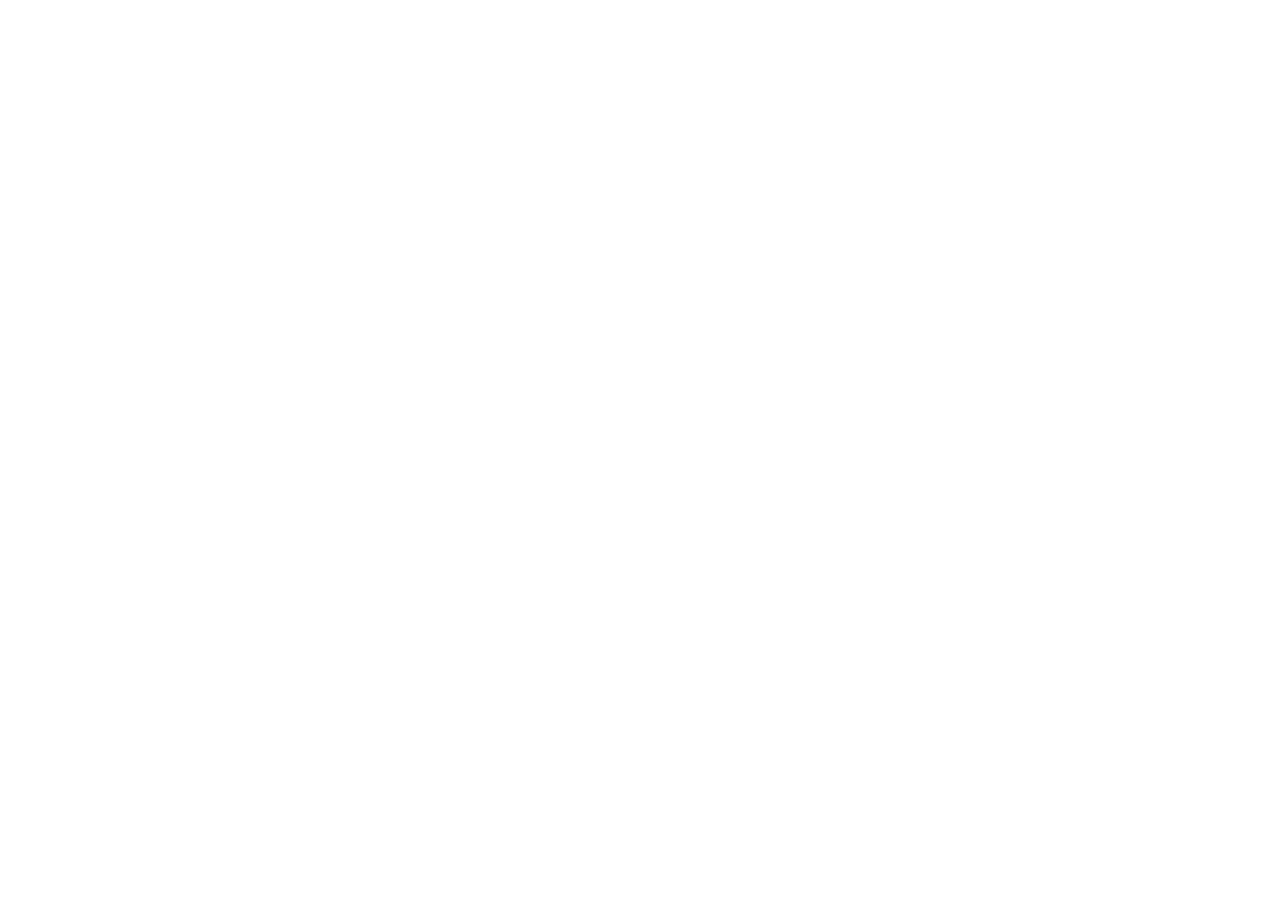
==== index.html @ 192f9d92 "1" ====
<!DOCTYPE html>
<html lang="en">
<head>
    <meta charset="UTF-8">
    <meta name="viewport" content="width=device-width, initial-scale=1.0">
    <title>Document</title>
</head>
<body>
    
</body>
</html>
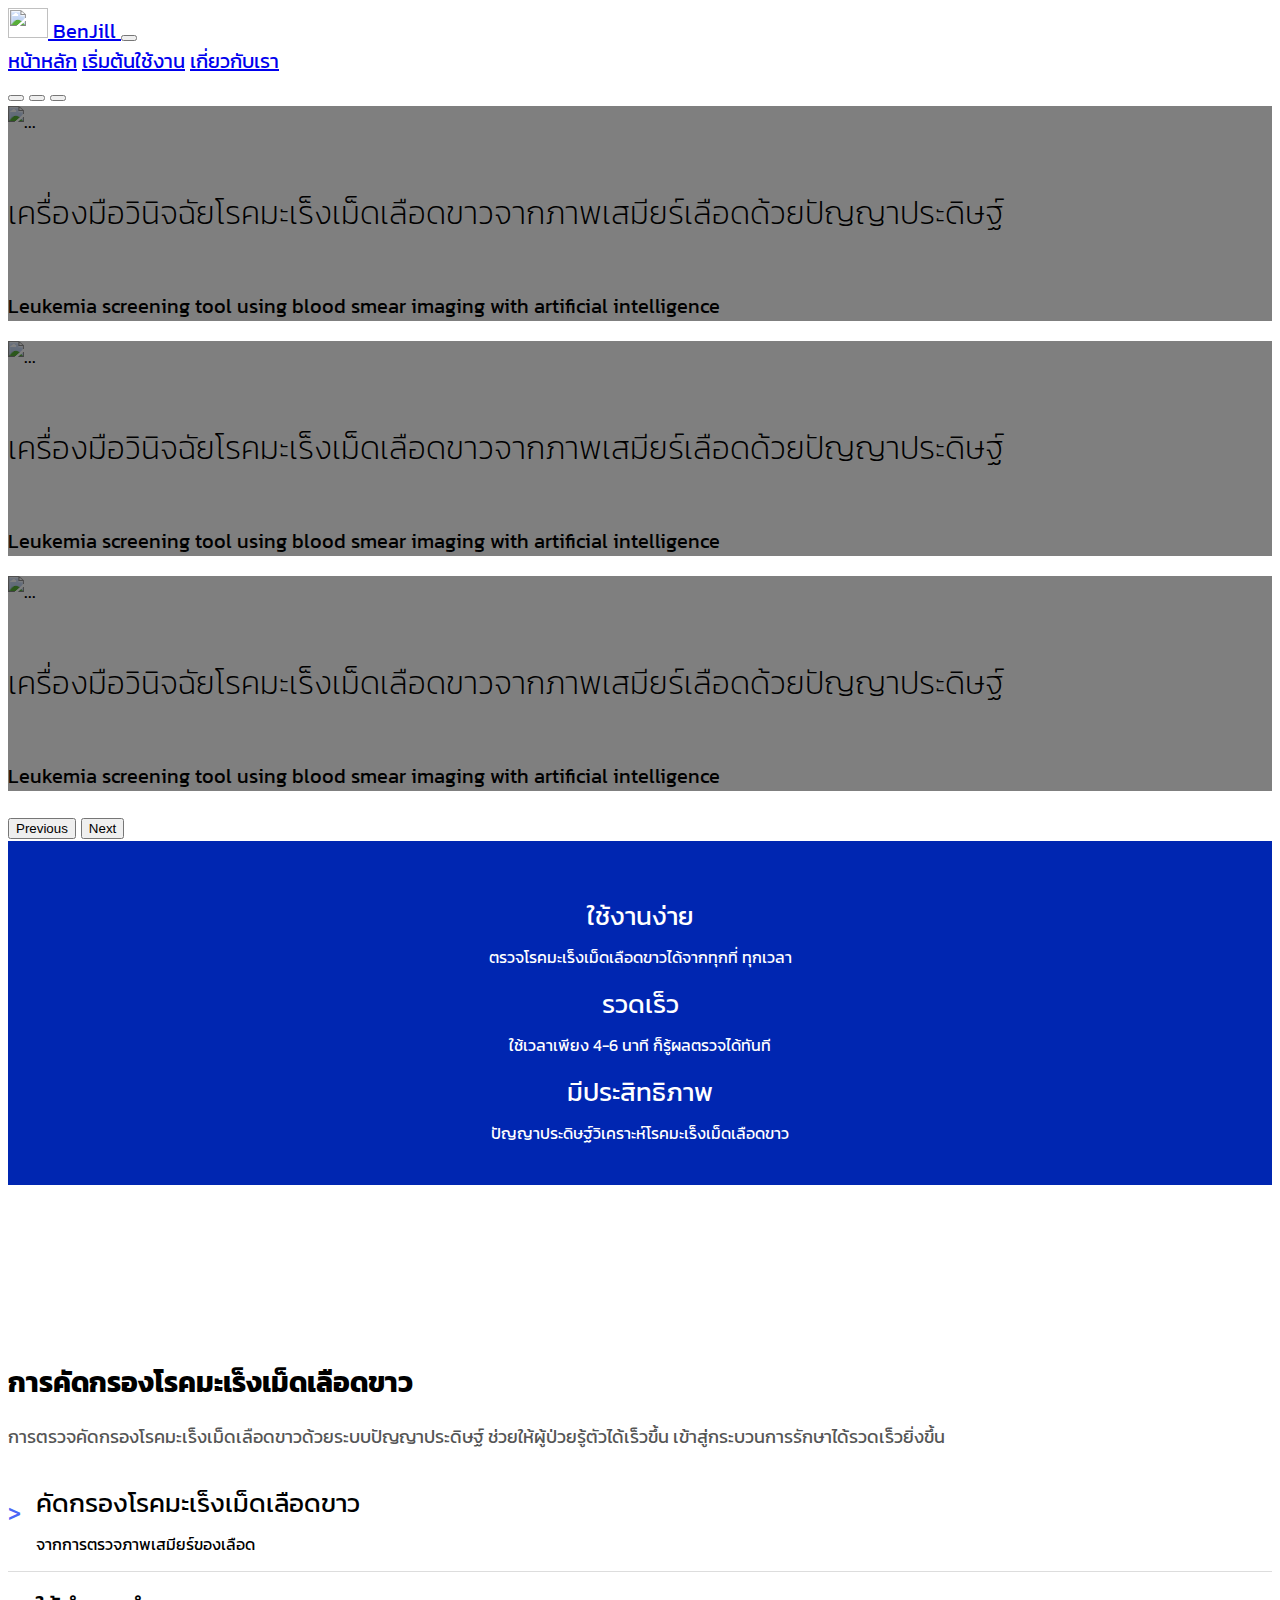
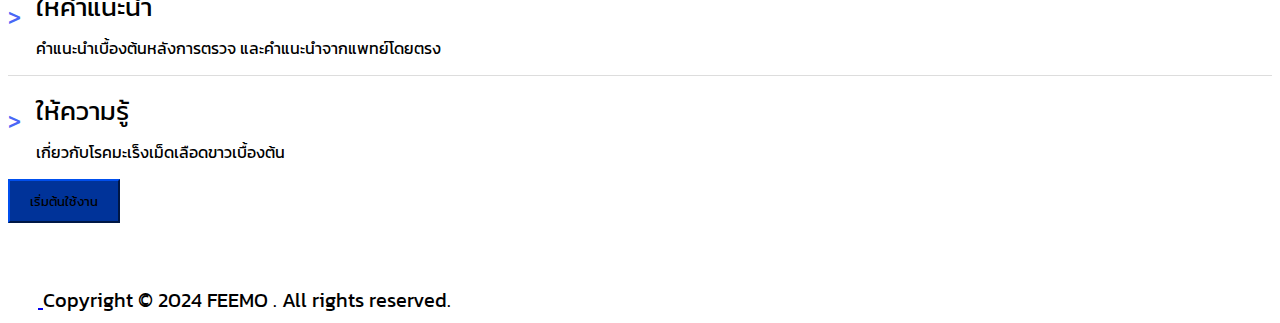
==== commit 424d422e: "update" ====
--- a/index.html
+++ b/index.html
@@ -1,11 +1,166 @@
-<!DOCTYPE html>
+<!doctype html>
 <html lang="en">
-<head>
-    <meta charset="UTF-8">
-    <meta name="viewport" content="width=device-width, initial-scale=1.0">
-    <title>Document</title>
-</head>
-<body>
-    
-</body>
-</html>+  <head>
+    <meta charset="utf-8">
+    <meta name="viewport" content="width=device-width, initial-scale=1">
+    <link rel="stylesheet" href="index.css">
+    <link href="https://cdn.jsdelivr.net/npm/bootstrap@5.0.2/dist/css/bootstrap.min.css" rel="stylesheet" integrity="sha384-EVSTQN3/azprG1Anm3QDgpJLIm9Nao0Yz1ztcQTwFspd3yD65VohhpuuCOmLASjC" crossorigin="anonymous">
+    <title>BenJill | Home</title>
+  </head>
+  <body>
+    <!-- Start NavBar -->
+    <nav class="navbar navbar-expand-lg navbar-light bg-light">
+      <div class="container-fluid">
+        <a class="navbar-brand" href="#">
+          <img src="Image/4.jpg" alt="" width="40" height="30" class="d-inline-block align-text-top">
+          BenJill
+        </a>
+        <button class="navbar-toggler" type="button" data-bs-toggle="collapse" data-bs-target="#navbarNavAltMarkup" aria-controls="navbarNavAltMarkup" aria-expanded="false" aria-label="Toggle navigation">
+          <span class="navbar-toggler-icon"></span>
+        </button>
+        <div class="collapse navbar-collapse" id="navbarNavAltMarkup">
+          <div class="navbar-nav">
+            <a class="nav-link active" aria-current="page" href="#">หน้าหลัก</a>
+            <a class="nav-link" href="#">เริ่มต้นใช้งาน</a>
+            <a class="nav-link" href="#">เกี่ยวกับเรา</a>
+          </div>
+        </div>
+      </div>
+    </nav>
+    <!-- End NavBar -->
+
+    <!-- Start Carousel -->
+    <div id="carouselExampleCaptions" class="carousel slide" data-bs-ride="carousel">
+      <div class="carousel-indicators">
+        <button type="button" data-bs-target="#carouselExampleCaptions" data-bs-slide-to="0" class="active" aria-current="true" aria-label="Slide 1"></button>
+        <button type="button" data-bs-target="#carouselExampleCaptions" data-bs-slide-to="1" aria-label="Slide 2"></button>
+        <button type="button" data-bs-target="#carouselExampleCaptions" data-bs-slide-to="2" aria-label="Slide 3"></button>
+      </div>
+      <div class="carousel-inner">
+        <div class="carousel-item active">
+          <img src="Image/1.jpg" class="d-block w-100" alt="...">
+          <div class="carousel-caption d-none d-md-block">
+            <h5>เครื่องมือวินิจฉัยโรคมะเร็งเม็ดเลือดขาวจากภาพเสมียร์เลือดด้วยปัญญาประดิษฐ์</h5>
+            <p>Leukemia screening tool using blood smear imaging with artificial intelligence</p>
+          </div>
+        </div>
+        <div class="carousel-item">
+          <img src="Image/2.jpg" class="d-block w-100" alt="...">
+          <div class="carousel-caption d-none d-md-block">
+            <h5>เครื่องมือวินิจฉัยโรคมะเร็งเม็ดเลือดขาวจากภาพเสมียร์เลือดด้วยปัญญาประดิษฐ์</h5>
+            <p>Leukemia screening tool using blood smear imaging with artificial intelligence</p>
+          </div>
+        </div>
+        <div class="carousel-item">
+          <img src="Image/5.jpg" class="d-block w-100" alt="...">
+          <div class="carousel-caption d-none d-md-block">
+            <h5>เครื่องมือวินิจฉัยโรคมะเร็งเม็ดเลือดขาวจากภาพเสมียร์เลือดด้วยปัญญาประดิษฐ์</h5>
+            <p>Leukemia screening tool using blood smear imaging with artificial intelligence</p>
+          </div>
+        </div>
+      </div>
+      <button class="carousel-control-prev" type="button" data-bs-target="#carouselExampleCaptions" data-bs-slide="prev">
+        <span class="carousel-control-prev-icon" aria-hidden="true"></span>
+        <span class="visually-hidden">Previous</span>
+      </button>
+      <button class="carousel-control-next" type="button" data-bs-target="#carouselExampleCaptions" data-bs-slide="next">
+        <span class="carousel-control-next-icon" aria-hidden="true"></span>
+        <span class="visually-hidden">Next</span>
+      </button>
+    </div>
+    <!-- End Carousel -->
+
+    <!-- Start Features Section -->
+    <section class="features-section">
+      <div class="container">
+        <div class="row">
+          <div class="col-md-4">
+            <div class="feature-box">
+              <div class="feature-icon">
+                <i class="bi bi-hand-thumbs-up"></i>
+              </div>
+              <div class="feature-title">ใช้งานง่าย</div>
+              <div class="feature-description">ตรวจโรคมะเร็งเม็ดเลือดขาวได้จากทุกที่ ทุกเวลา</div>
+            </div>
+          </div>
+          <div class="col-md-4">
+            <div class="feature-box">
+              <div class="feature-icon">
+                <i class="bi bi-clock"></i>
+              </div>
+              <div class="feature-title">รวดเร็ว</div>
+              <div class="feature-description">ใช้เวลาเพียง 4-6 นาที ก็รู้ผลตรวจได้ทันที</div>
+            </div>
+          </div>
+          <div class="col-md-4">
+            <div class="feature-box">
+              <div class="feature-icon">
+                <i class="bi bi-award"></i>
+              </div>
+              <div class="feature-title">มีประสิทธิภาพ</div>
+              <div class="feature-description">ปัญญาประดิษฐ์วิเคราะห์โรคมะเร็งเม็ดเลือดขาว</div>
+            </div>
+          </div>
+        </div>
+      </div>
+    </section>
+    <!-- End Features Section -->
+
+    <!-- Start About Section -->
+    <section id="about" class="about section-padding">
+      <div class="container">
+        <div class="row">
+          <div class="col-lg-4 col-md-12 col-12">
+            <img src="Image/6.jpg" alt="" class="img-fluid" style="margin-top: 90px;">
+          </div>
+          <div class="col-lg-8 col-md-12 col-12 ps-lg-5 mt-md-5">
+            <div class="about-text">
+              <h1>การคัดกรองโรคมะเร็งเม็ดเลือดขาว</h1>
+              <p>การตรวจคัดกรองโรคมะเร็งเม็ดเลือดขาวด้วยระบบปัญญาประดิษฐ์ ช่วยให้ผู้ป่วยรู้ตัวได้เร็วขึ้น เข้าสู่กระบวนการรักษาได้รวดเร็วยิ่งขึ้น</p>
+              <ul class="feature-list">
+                    <li class="feature-item">
+                        <div class="feature-icon">></div>
+                        <div>
+                            <div class="feature-title">คัดกรองโรคมะเร็งเม็ดเลือดขาว</div>
+                            <div class="feature-description">จากการตรวจภาพเสมียร์ของเลือด</div>
+                        </div>
+                    </li>
+                    <li class="feature-item">
+                        <div class="feature-icon">></div>
+                        <div>
+                            <div class="feature-title">ให้คำแนะนำ</div>
+                            <div class="feature-description">คำแนะนำเบื้องต้นหลังการตรวจ และคำแนะนำจากแพทย์โดยตรง</div>
+                        </div>
+                    </li>
+                    <li class="feature-item">
+                        <div class="feature-icon">></div>
+                        <div>
+                            <div class="feature-title">ให้ความรู้</div>
+                            <div class="feature-description">เกี่ยวกับโรคมะเร็งเม็ดเลือดขาวเบื้องต้น</div>
+                        </div>
+                    </li>
+                </ul>
+              <a href="/start.html"> <button  type="button" class="btn btn-primary btn-read-more">เริ่มต้นใช้งาน</button></a>
+            </div>
+          </div>
+        </div>
+      </div>
+    </section>
+    <!-- End About Section -->
+
+    <div id="footer" class="container">
+        <footer class="d-flex flex-wrap justify-content-between align-items-center py-3 my-4 border-top">
+          <div class="col-md-4 d-flex align-items-center">
+            <a href="/" class="mb-3 me-2 mb-md-0 text-muted text-decoration-none lh-1">
+              <svg class="bi" width="30" height="24">
+                <use xlink:href="#bootstrap"></use>
+              </svg>
+            </a>
+            <span class="mb-3 mb-md-0 text-muted">Copyright © 2024 FEEMO . All rights reserved.</span>
+          </div>
+        </footer>
+    </div>
+
+    <script src="https://cdn.jsdelivr.net/npm/bootstrap@5.0.2/dist/js/bootstrap.bundle.min.js" integrity="sha384-MrcW6ZMFYlzcLA8Nl+NtUVF0sA7MsXsP1UyJoMp4YLEuNSfAP+JcXn/tWtIaxVXM" crossorigin="anonymous"></script>
+  </body>
+</html>
--- a/index.css
+++ b/index.css
@@ -0,0 +1,171 @@
+/* Import the Google Font */
+@import url('https://fonts.googleapis.com/css2?family=Kanit:wght@400;700&display=swap');
+
+body, .navbar-brand, .nav-link, .feature-title, .feature-description,p {
+    font-family: 'Kanit', sans-serif ;
+    font-size: 20px;
+}
+
+/* Carousel Styling */
+#carouselExampleCaptions {
+    max-width: 100%; /* Adjust as needed */
+    margin: auto;
+}
+
+.carousel-inner {
+    position: relative;
+}
+
+.carousel-item {
+    position: relative;
+}
+
+.carousel-item img {
+    max-height: 500px; /* Adjust height as needed */
+    object-fit: cover;
+    width: 100%;
+}
+
+.carousel-item::before {
+    content: "";
+    position: absolute;
+    top: 0;
+    left: 0;
+    width: 100%;
+    height: 100%;
+    background: rgba(0, 0, 0, 0.5); /* Black filter with 50% opacity */
+    z-index: 1;
+}
+
+.carousel-caption {
+    position: relative;
+    z-index: 2; /* Ensure captions are above the filter */
+}
+
+
+.carousel-caption h5 {
+    font-size: 32px; /* Adjust the font size as needed */
+    font-weight: 250; /* Make the text bold */
+}
+
+/* Features Section Styling */
+.features-section {
+    background-color: #0026b1;
+    padding: 40px ;
+    color: white;
+}
+
+.feature-box {
+    text-align: center;
+}
+
+.feature-icon {
+    font-size: 40px;
+    margin-bottom: 15px;
+}
+
+.feature-title {
+    font-size: 26px;
+    margin-bottom: 10px;
+}
+
+.feature-description {
+    font-size: 16px;
+}
+.carousel-caption h5, .carousel-caption p {
+    font-family: 'Kanit', sans-serif;
+}
+
+
+.registration-form {
+    max-width: 600px;
+    margin: 50px auto;
+    padding: 20px;
+    background-color: white;
+    border-radius: 10px;
+    box-shadow: 0 4px 8px rgba(0, 0, 0, 0.1);
+    font-family: 'Kanit', sans-serif ;
+    font-size: 16px;
+}
+.registration-form h1 {
+    text-align: center;
+    margin-bottom: 30px;
+    color: #003399;
+    font-family: 'Kanit', sans-serif ;
+    font-size: 36px;
+}
+.btn-primary {
+    width: 100%;
+    background-color: #003399;
+    border-color: #003399;
+    font-family: 'Kanit', sans-serif ;
+}
+
+
+.form-check-label {
+    font-size: 0.9rem;
+    font-family: 'Kanit', sans-serif ;
+}
+
+
+#about {
+    padding: 60px 0;  
+    background-color: #ffffff;  
+}
+
+#about h1 {
+    font-size: 28px;  
+    margin-bottom: 20px;
+    font-family: 'Kanit', sans-serif ;
+
+}
+
+#about p {
+    font-size: 18px;
+    color: #555;  
+    font-family: 'Kanit', sans-serif ;
+
+}
+#about .btn-read-more {
+    width: auto;
+    padding: 10px 20px;
+}
+
+
+
+
+.feature-list {
+    list-style: none;
+    padding: 0;
+    margin: 0;
+}
+
+.feature-item {
+    display: flex;
+    align-items: center;
+    padding: 15px 0;
+    border-bottom: 1px solid #ddd;
+}
+
+.feature-item:last-child {
+    border-bottom: none;
+}
+
+.feature-icon {
+    color: #4A67F6;
+    font-size: 24px;
+    margin-right: 15px;
+    font-weight: 50px;
+
+}
+
+.feature-title2 {
+    font-size: 12px;
+    font-weight: 20px;
+    margin-bottom: 5px;
+}
+
+.feature-description1 {
+    font-size: 12px;
+    color: #555;
+}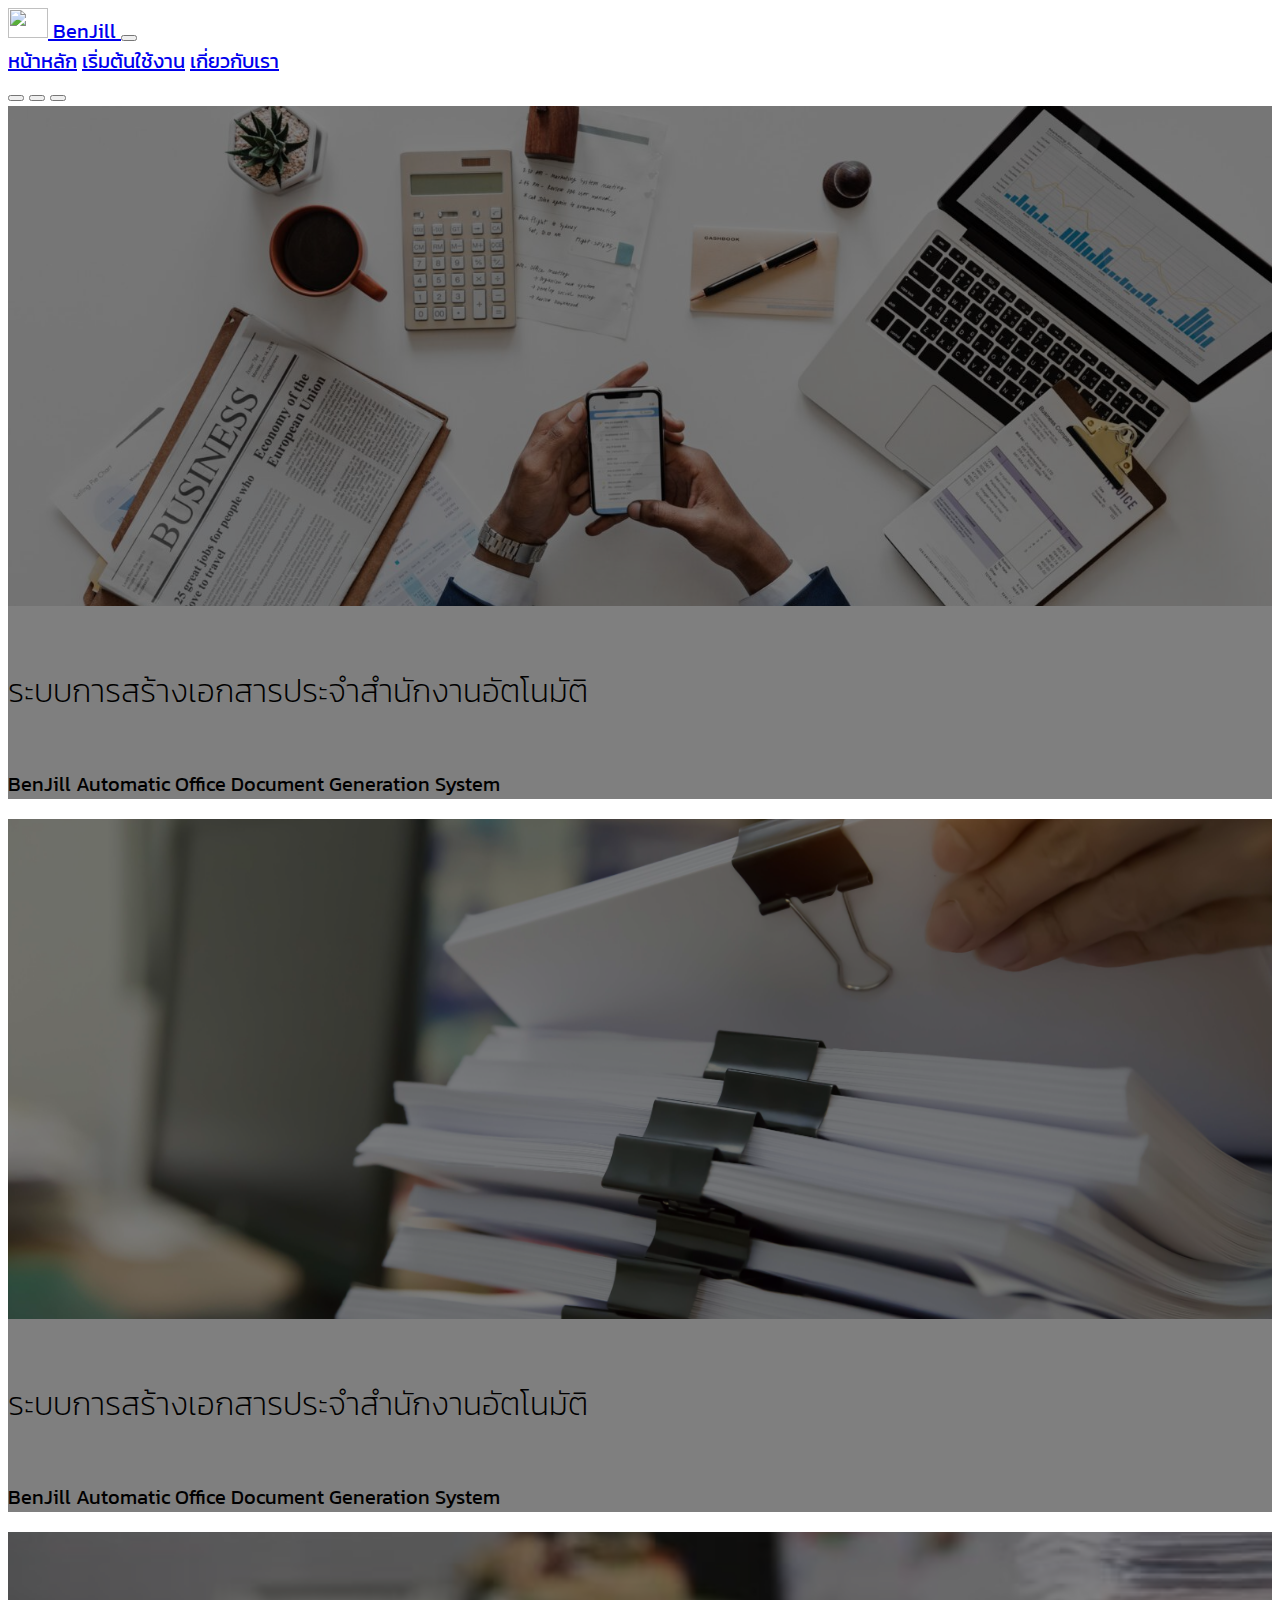
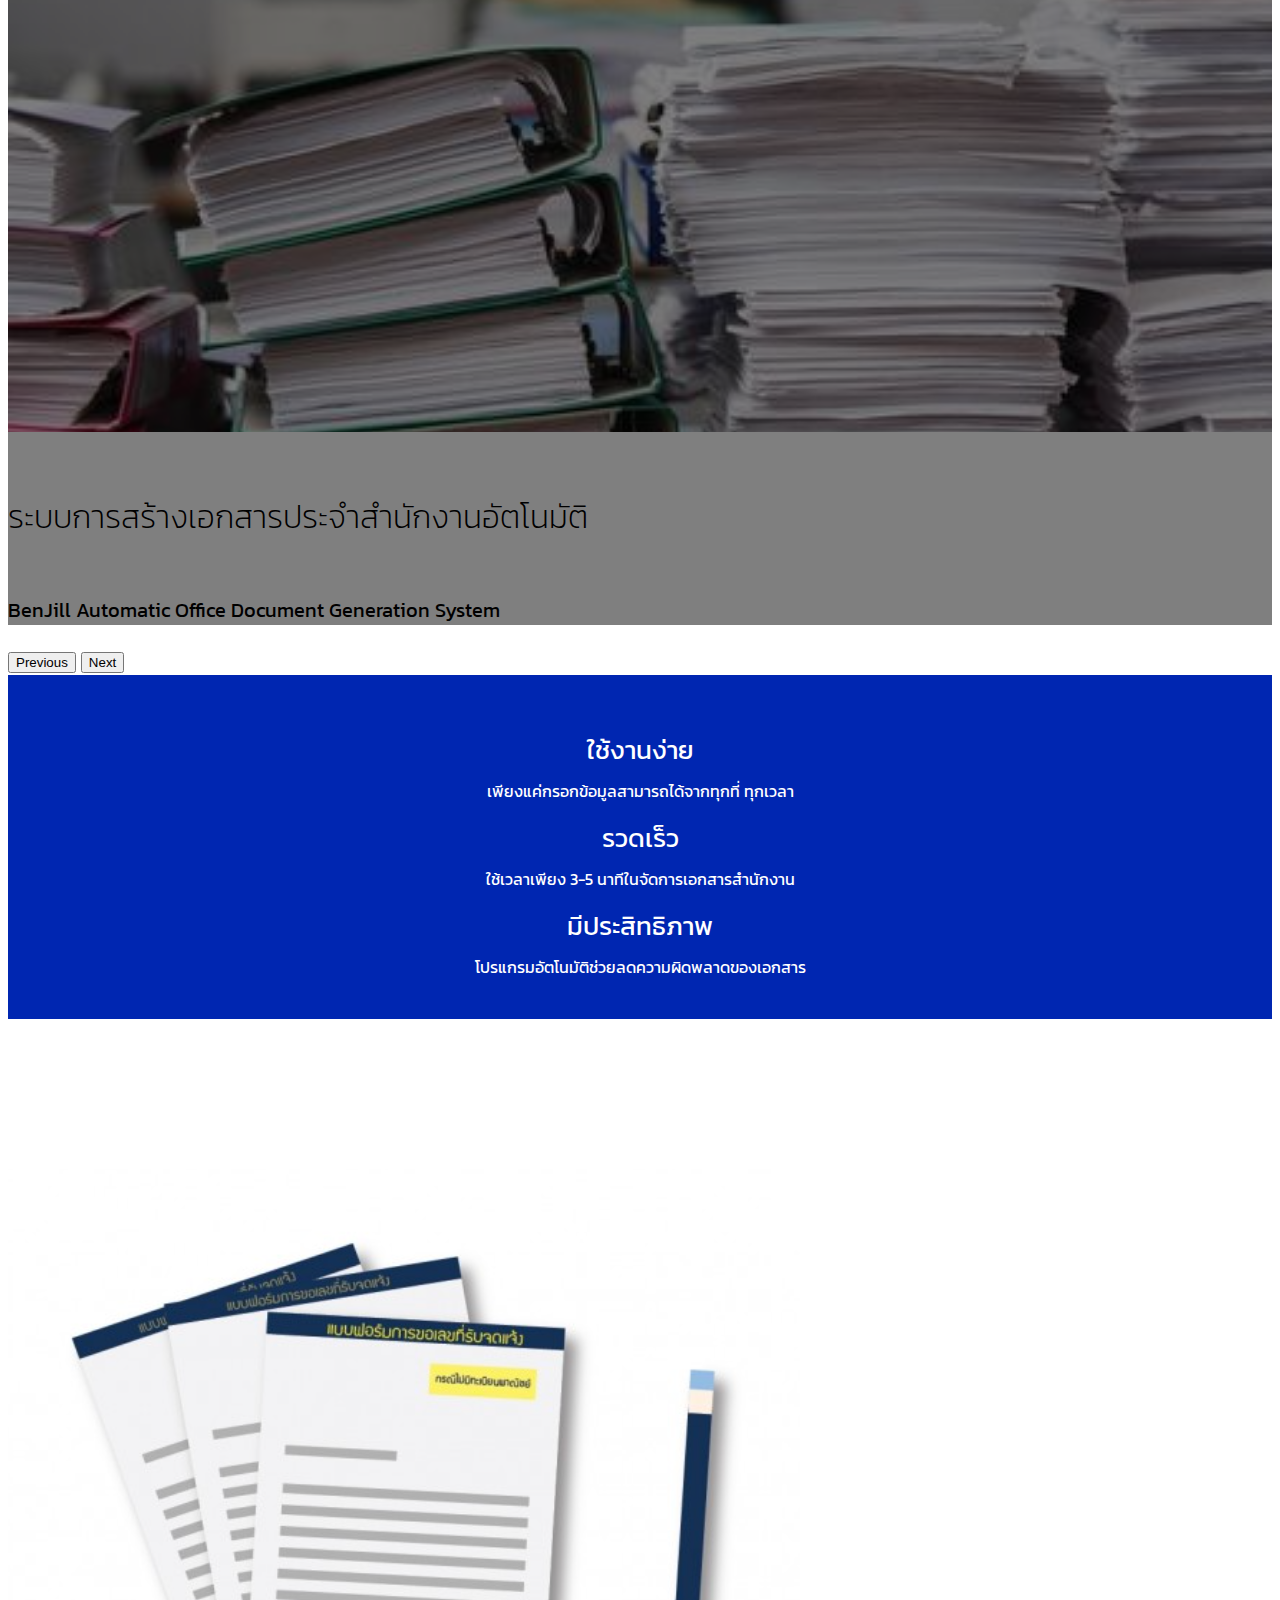
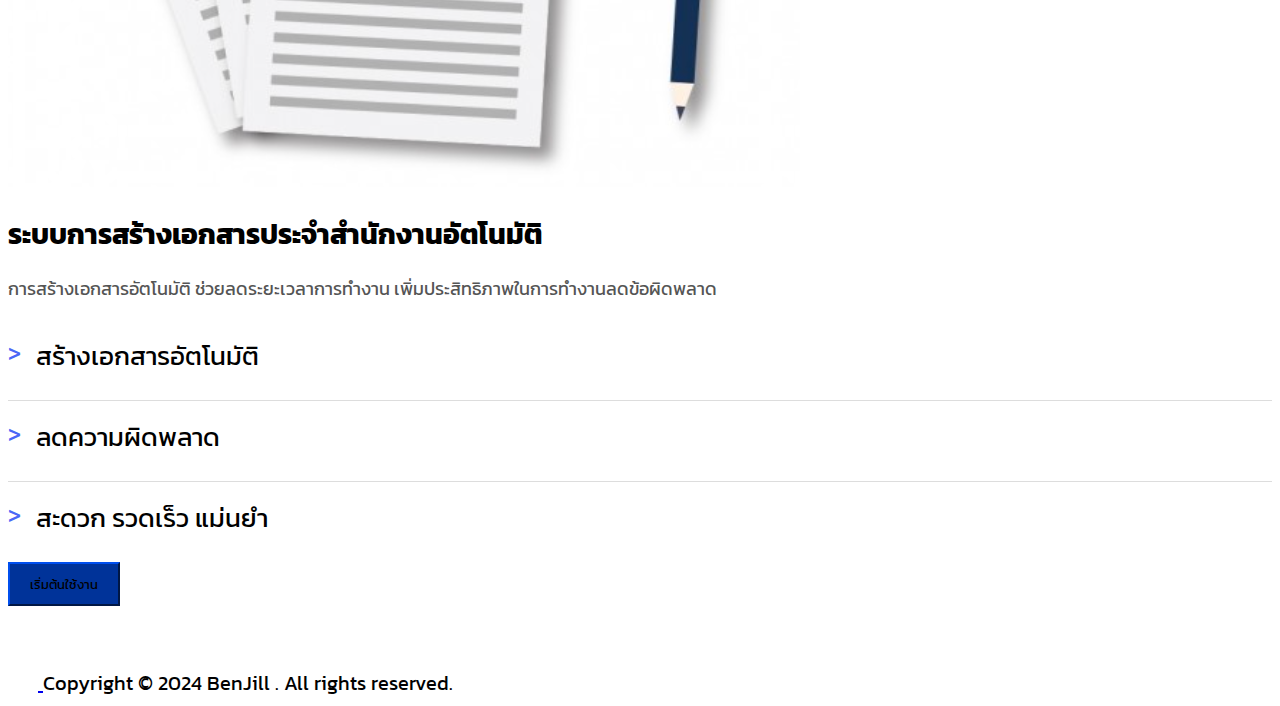
==== commit 622ca4b3: "update" ====
--- a/index.html
+++ b/index.html
@@ -12,7 +12,7 @@
     <nav class="navbar navbar-expand-lg navbar-light bg-light">
       <div class="container-fluid">
         <a class="navbar-brand" href="#">
-          <img src="Image/4.jpg" alt="" width="40" height="30" class="d-inline-block align-text-top">
+          <img src="" alt="" width="40" height="30" class="d-inline-block align-text-top">
           BenJill
         </a>
         <button class="navbar-toggler" type="button" data-bs-toggle="collapse" data-bs-target="#navbarNavAltMarkup" aria-controls="navbarNavAltMarkup" aria-expanded="false" aria-label="Toggle navigation">
@@ -38,24 +38,24 @@
       </div>
       <div class="carousel-inner">
         <div class="carousel-item active">
-          <img src="Image/1.jpg" class="d-block w-100" alt="...">
+          <img src="LMT-2.jpg" class="d-block w-100" alt="...">
           <div class="carousel-caption d-none d-md-block">
-            <h5>เครื่องมือวินิจฉัยโรคมะเร็งเม็ดเลือดขาวจากภาพเสมียร์เลือดด้วยปัญญาประดิษฐ์</h5>
-            <p>Leukemia screening tool using blood smear imaging with artificial intelligence</p>
+            <h5>ระบบการสร้างเอกสารประจำสำนักงานอัตโนมัติ</h5>
+            <p>BenJill Automatic Office Document Generation System</p>
           </div>
         </div>
         <div class="carousel-item">
-          <img src="Image/2.jpg" class="d-block w-100" alt="...">
+          <img src="document2.jpg" class="d-block w-100" alt="...">
           <div class="carousel-caption d-none d-md-block">
-            <h5>เครื่องมือวินิจฉัยโรคมะเร็งเม็ดเลือดขาวจากภาพเสมียร์เลือดด้วยปัญญาประดิษฐ์</h5>
-            <p>Leukemia screening tool using blood smear imaging with artificial intelligence</p>
+            <h5>ระบบการสร้างเอกสารประจำสำนักงานอัตโนมัติ</h5>
+            <p>BenJill Automatic Office Document Generation System</p>
           </div>
         </div>
         <div class="carousel-item">
-          <img src="Image/5.jpg" class="d-block w-100" alt="...">
+          <img src="เอกสารบัญชี.jpg" class="d-block w-100" alt="...">
           <div class="carousel-caption d-none d-md-block">
-            <h5>เครื่องมือวินิจฉัยโรคมะเร็งเม็ดเลือดขาวจากภาพเสมียร์เลือดด้วยปัญญาประดิษฐ์</h5>
-            <p>Leukemia screening tool using blood smear imaging with artificial intelligence</p>
+            <h5>ระบบการสร้างเอกสารประจำสำนักงานอัตโนมัติ</h5>
+            <p>BenJill Automatic Office Document Generation System</p>
           </div>
         </div>
       </div>
@@ -80,7 +80,7 @@
                 <i class="bi bi-hand-thumbs-up"></i>
               </div>
               <div class="feature-title">ใช้งานง่าย</div>
-              <div class="feature-description">ตรวจโรคมะเร็งเม็ดเลือดขาวได้จากทุกที่ ทุกเวลา</div>
+              <div class="feature-description">เพียงแค่กรอกข้อมูลสามารถได้จากทุกที่ ทุกเวลา</div>
             </div>
           </div>
           <div class="col-md-4">
@@ -89,7 +89,7 @@
                 <i class="bi bi-clock"></i>
               </div>
               <div class="feature-title">รวดเร็ว</div>
-              <div class="feature-description">ใช้เวลาเพียง 4-6 นาที ก็รู้ผลตรวจได้ทันที</div>
+              <div class="feature-description">ใช้เวลาเพียง 3-5 นาทีในจัดการเอกสารสำนักงาน</div>
             </div>
           </div>
           <div class="col-md-4">
@@ -98,7 +98,7 @@
                 <i class="bi bi-award"></i>
               </div>
               <div class="feature-title">มีประสิทธิภาพ</div>
-              <div class="feature-description">ปัญญาประดิษฐ์วิเคราะห์โรคมะเร็งเม็ดเลือดขาว</div>
+              <div class="feature-description">โปรแกรมอัตโนมัติช่วยลดความผิดพลาดของเอกสาร</div>
             </div>
           </div>
         </div>
@@ -111,36 +111,36 @@
       <div class="container">
         <div class="row">
           <div class="col-lg-4 col-md-12 col-12">
-            <img src="Image/6.jpg" alt="" class="img-fluid" style="margin-top: 90px;">
+            <img src="Screenshot 2567-09-17 at 20.58.21.png" alt="" class="img-fluid" style="margin-top: 90px;">
           </div>
           <div class="col-lg-8 col-md-12 col-12 ps-lg-5 mt-md-5">
             <div class="about-text">
-              <h1>การคัดกรองโรคมะเร็งเม็ดเลือดขาว</h1>
-              <p>การตรวจคัดกรองโรคมะเร็งเม็ดเลือดขาวด้วยระบบปัญญาประดิษฐ์ ช่วยให้ผู้ป่วยรู้ตัวได้เร็วขึ้น เข้าสู่กระบวนการรักษาได้รวดเร็วยิ่งขึ้น</p>
+              <h1>ระบบการสร้างเอกสารประจำสำนักงานอัตโนมัติ</h1>
+              <p>การสร้างเอกสารอัตโนมัติ ช่วยลดระยะเวลาการทำงาน เพิ่มประสิทธิภาพในการทำงานลดข้อผิดพลาด</p>
               <ul class="feature-list">
                     <li class="feature-item">
                         <div class="feature-icon">></div>
                         <div>
-                            <div class="feature-title">คัดกรองโรคมะเร็งเม็ดเลือดขาว</div>
-                            <div class="feature-description">จากการตรวจภาพเสมียร์ของเลือด</div>
+                            <div class="feature-title">สร้างเอกสารอัตโนมัติ</div>
+                            <div class="feature-description"></div>
                         </div>
                     </li>
                     <li class="feature-item">
                         <div class="feature-icon">></div>
                         <div>
-                            <div class="feature-title">ให้คำแนะนำ</div>
-                            <div class="feature-description">คำแนะนำเบื้องต้นหลังการตรวจ และคำแนะนำจากแพทย์โดยตรง</div>
+                            <div class="feature-title">ลดความผิดพลาด</div>
+                            <div class="feature-description"></div>
                         </div>
                     </li>
                     <li class="feature-item">
                         <div class="feature-icon">></div>
                         <div>
-                            <div class="feature-title">ให้ความรู้</div>
-                            <div class="feature-description">เกี่ยวกับโรคมะเร็งเม็ดเลือดขาวเบื้องต้น</div>
+                            <div class="feature-title">สะดวก รวดเร็ว แม่นยำ</div>
+                            <div class="feature-description"></div>
                         </div>
                     </li>
                 </ul>
-              <a href="/start.html"> <button  type="button" class="btn btn-primary btn-read-more">เริ่มต้นใช้งาน</button></a>
+              <a href="home.html"> <button  type="button" class="btn btn-primary btn-read-more">เริ่มต้นใช้งาน</button></a>
             </div>
           </div>
         </div>
@@ -156,7 +156,7 @@
                 <use xlink:href="#bootstrap"></use>
               </svg>
             </a>
-            <span class="mb-3 mb-md-0 text-muted">Copyright © 2024 FEEMO . All rights reserved.</span>
+            <span class="mb-3 mb-md-0 text-muted">Copyright © 2024 BenJill . All rights reserved.</span>
           </div>
         </footer>
     </div>
